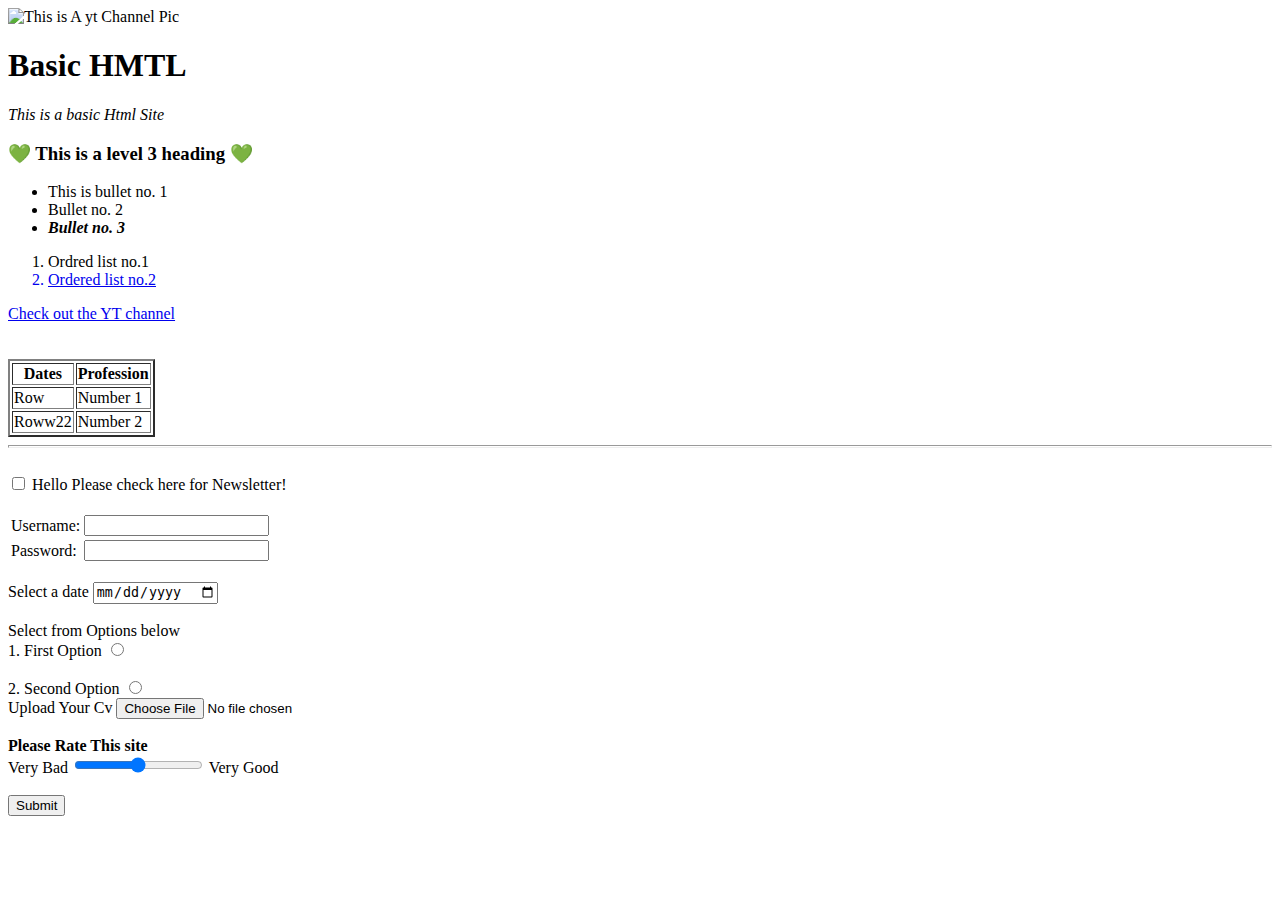
==== index.html @ 1a519947 "11111" ====
<!DOCTYPE html>
<html lang="en">
    
<head>
    <meta charset="UTF-8">
    <meta http-equiv="X-UA-Compatible" content="IE=edge">
    <meta name="viewport" content="width=, initial-scale=1.0">
    <title>DazzletorQ</title>
    <link rel="stylesheet" href="https://github.com/DazzLeTorQ/Test/blob/main/styles.css">
</head>

<body> 
   
    <img src="https://yt3.ggpht.com/KeGfagpvcmyJis_z5qEJ4vGrkCmdgOVsGs0-GwxTvGbChtYxVoynTjPZ6i_bwwrd63XoC_FTwKI=s88-c-k-c0x00ffffff-no-rj-mo" alt="This is A yt Channel Pic">

 <h1>Basic HMTL</h1>
    <p><em>This is a basic Html Site</em></p>
    
    <h3>💚 This is a level 3 heading 💚 </h3>
    
    <ul>
        <li>This is bullet no. 1</li>
        <li>Bullet no. 2</li>
        <strong><em><li>Bullet no. 3</li></em></strong>
    </ul>
    <ol>
        <li>Ordred list no.1</li>
        <a href="D:\Work - Web Dev\Contact.html"> <li>Ordered list no.2</li> </a>
    </ol>
    <a href="https://www.youtube.com/channel/UCvewY37uTbkIXmZwT0AAwLA">Check out the YT channel</a>
    <br>

    <table border="2">
        <thead>
            <tr>
                <th>
                    Dates
                </th>
                <th>
                    
                    Profession 
                </th>
            </tr>
        </thead>
        <tr>
            <td>Row</td><td>Number 1</td>
        </tr>
        <tr>
            <td>Roww22</td><td>Number 2</td>
        </tr><br>
        <br>
    </table><hr size="3" shade>
    <br>
    <form action="mailto:prakharm.chaudhari@gmail.com" method="post" enctype="text/plain">
        <input type="checkbox" name="YesNews" value="">
        <label>
            Hello Please check here for Newsletter!
        </label>
        <br>
        <table>
            <tr>
                <td>
                    <label>
                            Username:
                     </label>
                 </td>
            
                    <td>
        <input type ="text" name="YourName" value=""></td></tr>
        <br><tr><td>
        <label>
            Password:
        </label></td>
        <td>
        <input type="password" name="YesPassword" value=""></td></tr>
    </table><br>
    <label>Select a date</label>
    <input type="date" name="YourDate" value="">
    <br><br>
    <label>
        Select from Options below<br>
        1. First Option 
    </label>
    <input type="radio" name="Checked1" value=""><br>
    <br>
    <label>
        2. Second Option
    </label>
    <input type="Radio" name="checked2" value="">
    
    <br>
    <label>
        Upload Your Cv
    </label><input type ="file" name="YFiles" value="">
    <br>   <br>
    
    <label><strong>Please Rate This site</strong></label>
    <br>
    <label>Very Bad</label>
    <input type="range">
    <label>
        Very Good
    </label>
    <br>   <br>
    <button type="submit">Submit</button>
</form>
</body>
</html>
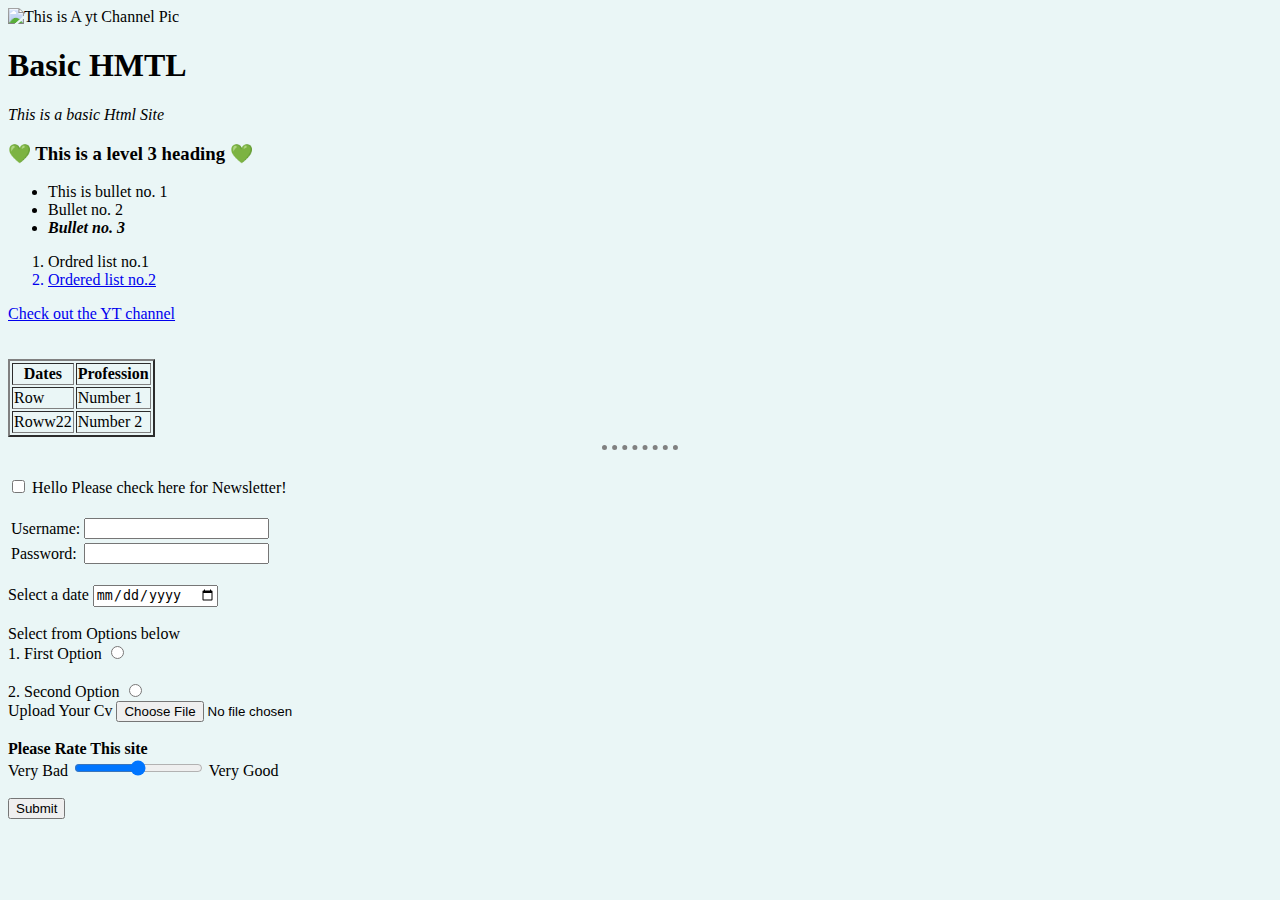
==== commit c33ebb99: "2222" ====
--- a/index.html
+++ b/index.html
@@ -6,7 +6,7 @@
     <meta http-equiv="X-UA-Compatible" content="IE=edge">
     <meta name="viewport" content="width=, initial-scale=1.0">
     <title>DazzletorQ</title>
-    <link rel="stylesheet" href="https://github.com/DazzLeTorQ/Test/blob/main/styles.css">
+   <link rel="stylesheet" href="styles.css">
 </head>
 
 <body> 
@@ -51,7 +51,7 @@
         <br>
     </table><hr size="3" shade>
     <br>
-    <form action="mailto:prakharm.chaudhari@gmail.com" method="post" enctype="text/plain">
+    <form action="mailto:mailto:support@gmail.com" method="post" enctype="text/plain">
         <input type="checkbox" name="YesNews" value="">
         <label>
             Hello Please check here for Newsletter!
--- a/styles.css
+++ b/styles.css
@@ -0,0 +1,15 @@
+
+    body
+    { 
+       background-color: #EAF6F6;
+
+    }
+    
+    hr {
+
+        border-style: none;
+        border-top-style: dotted ;
+        border-color : grey;
+        border-width: 5px;
+        width:6% 
+    }
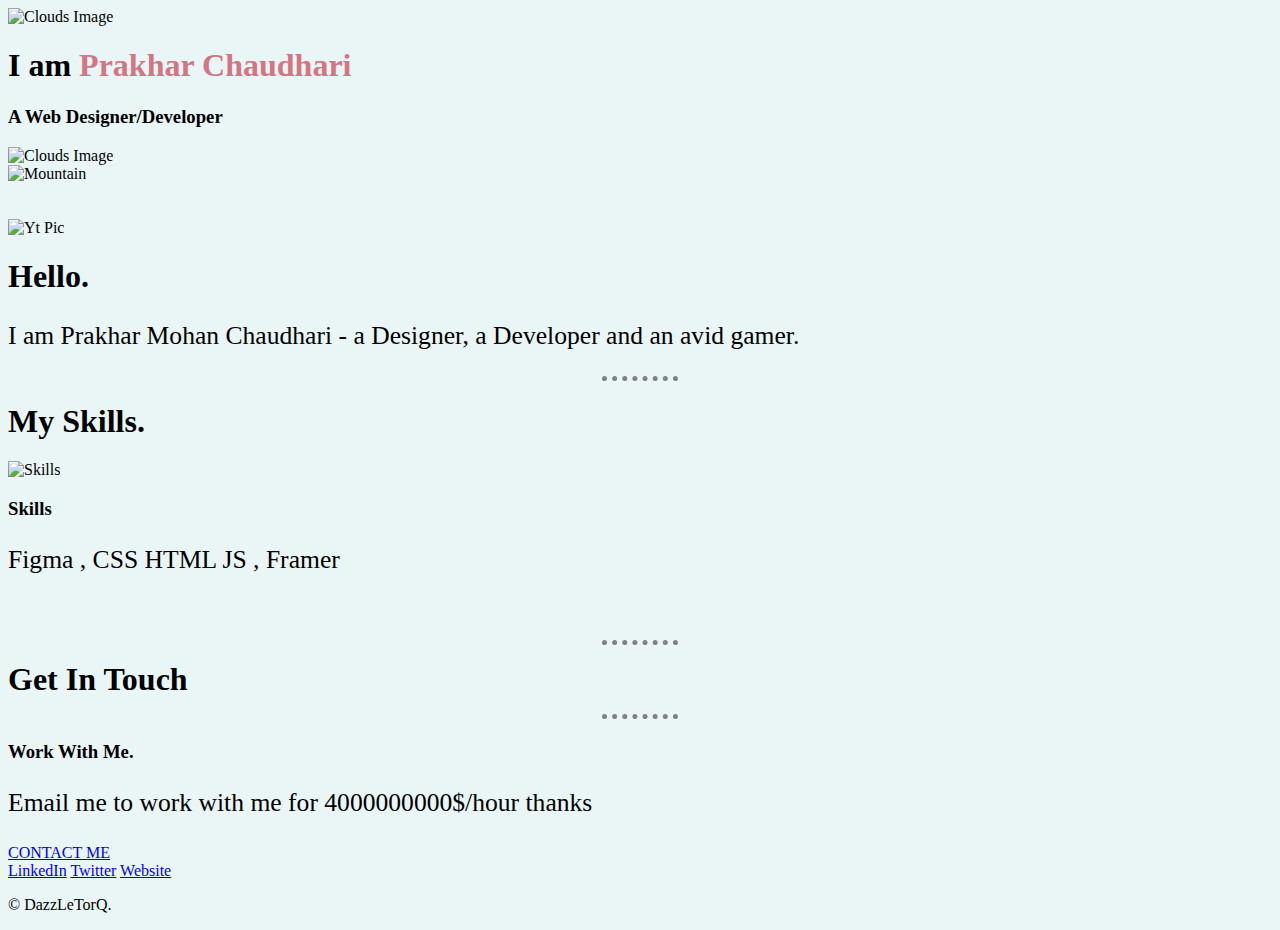
==== commit 5a7d5fb2: "Update index.html" ====
--- a/index.html
+++ b/index.html
@@ -1,108 +1,68 @@
 <!DOCTYPE html>
 <html lang="en">
-    
 <head>
     <meta charset="UTF-8">
     <meta http-equiv="X-UA-Compatible" content="IE=edge">
-    <meta name="viewport" content="width=, initial-scale=1.0">
-    <title>DazzletorQ</title>
-   <link rel="stylesheet" href="styles.css">
+    <meta name="viewport" content="width=device-width, initial-scale=1.0">
+    <title>Prakhar Chaudhari</title>
+    <link rel="stylesheet" href="styles.css">
+    <link rel="icon" href="D:\Work - Web Dev\New Site\favicon.ico">
 </head>
+<body>
+    <div class="first_box">
+        <img src="cloud3.png" class="top_cloud" alt="Clouds Image" height="200" width="500">
+    <h1>I am <span style="color:#d27685">Prakhar Chaudhari</span></h1>
+    <h3>A Web Designer/Developer</h3>
+    
+    </div>
 
-<body> 
-   
-    <img src="https://yt3.ggpht.com/KeGfagpvcmyJis_z5qEJ4vGrkCmdgOVsGs0-GwxTvGbChtYxVoynTjPZ6i_bwwrd63XoC_FTwKI=s88-c-k-c0x00ffffff-no-rj-mo" alt="This is A yt Channel Pic">
+    
+    <div class="middle_container">
+        <img src="cloud.png" class="bott" alt="Clouds Image" height="500" width="1000">
+       
+    </div>
+    <div class="bottom_container" >
+        <img src="mountain.png" Class="mountain" alt="Mountain" height="800" width="3000">
+    </div>
+    <div></div>
+   <br>
+   <br>
+    <div class="Udemy">
+    <div class="middle-container">
 
- <h1>Basic HMTL</h1>
-    <p><em>This is a basic Html Site</em></p>
-    
-    <h3>💚 This is a level 3 heading 💚 </h3>
-    
-    <ul>
-        <li>This is bullet no. 1</li>
-        <li>Bullet no. 2</li>
-        <strong><em><li>Bullet no. 3</li></em></strong>
-    </ul>
-    <ol>
-        <li>Ordred list no.1</li>
-        <a href="D:\Work - Web Dev\Contact.html"> <li>Ordered list no.2</li> </a>
-    </ol>
-    <a href="https://www.youtube.com/channel/UCvewY37uTbkIXmZwT0AAwLA">Check out the YT channel</a>
-    <br>
-
-    <table border="2">
-        <thead>
-            <tr>
-                <th>
-                    Dates
-                </th>
-                <th>
-                    
-                    Profession 
-                </th>
-            </tr>
-        </thead>
-        <tr>
-            <td>Row</td><td>Number 1</td>
-        </tr>
-        <tr>
-            <td>Roww22</td><td>Number 2</td>
-        </tr><br>
-        <br>
-    </table><hr size="3" shade>
-    <br>
-    <form action="mailto:mailto:support@gmail.com" method="post" enctype="text/plain">
-        <input type="checkbox" name="YesNews" value="">
-        <label>
-            Hello Please check here for Newsletter!
-        </label>
-        <br>
-        <table>
-            <tr>
-                <td>
-                    <label>
-                            Username:
-                     </label>
-                 </td>
+        <div class="profile">
+          <img src="https://yt3.ggpht.com/KeGfagpvcmyJis_z5qEJ4vGrkCmdgOVsGs0-GwxTvGbChtYxVoynTjPZ6i_bwwrd63XoC_FTwKI=s88-c-k-c0x00ffffff-no-rj-mo" alt="Yt Pic" height="200" width="300">
+          <h1>Hello.</h1>
+          <p style=" font-size: 160% ";>I am Prakhar Mohan Chaudhari - a Designer, a Developer and an avid gamer.</p>
+        </div>
+        <hr>
+        
+        <div class="skills">
+          <h1>My Skills.</h1>
+          <div class="skill-row">
+            <img class="" src="Skills.jpg" alt="Skills" height="200" width="300">
+            <h3>Skills</h3>
+            <p style=" font-size: 160% " >Figma , CSS HTML JS , Framer</p>
+          </div>
+          <div class="skill-row">
+            <img class="" src="" alt="">
             
-                    <td>
-        <input type ="text" name="YourName" value=""></td></tr>
-        <br><tr><td>
-        <label>
-            Password:
-        </label></td>
-        <td>
-        <input type="password" name="YesPassword" value=""></td></tr>
-    </table><br>
-    <label>Select a date</label>
-    <input type="date" name="YourDate" value="">
-    <br><br>
-    <label>
-        Select from Options below<br>
-        1. First Option 
-    </label>
-    <input type="radio" name="Checked1" value=""><br>
-    <br>
-    <label>
-        2. Second Option
-    </label>
-    <input type="Radio" name="checked2" value="">
-    
-    <br>
-    <label>
-        Upload Your Cv
-    </label><input type ="file" name="YFiles" value="">
-    <br>   <br>
-    
-    <label><strong>Please Rate This site</strong></label>
-    <br>
-    <label>Very Bad</label>
-    <input type="range">
-    <label>
-        Very Good
-    </label>
-    <br>   <br>
-    <button type="submit">Submit</button>
-</form>
+        <div class="contact-me">
+          <h1><hr>Get In Touch<hr></h1>
+          <h3>Work With Me.</h3>
+          <p style=" font-size: 160% " >Email me to work with me for 4000000000$/hour thanks</p>
+          <a class="btn" href="mailto:name@email.com">CONTACT ME</a>
+        </div>
+      </div>
+      
+      
+      <div class="bottom-container">
+        <a class="footer-link" href="https://www.linkedin.com/in/prakhar-mohan-chaudhari/">LinkedIn</a>
+        <a class="footer-link" href="https://twitter.com/">Twitter</a>
+        <a class="footer-link" href="https://www.appbrewery.co/">Website</a>
+        <p>© DazzLeTorQ.</p>
+      </div>
+</div>
+      
 </body>
 </html>
